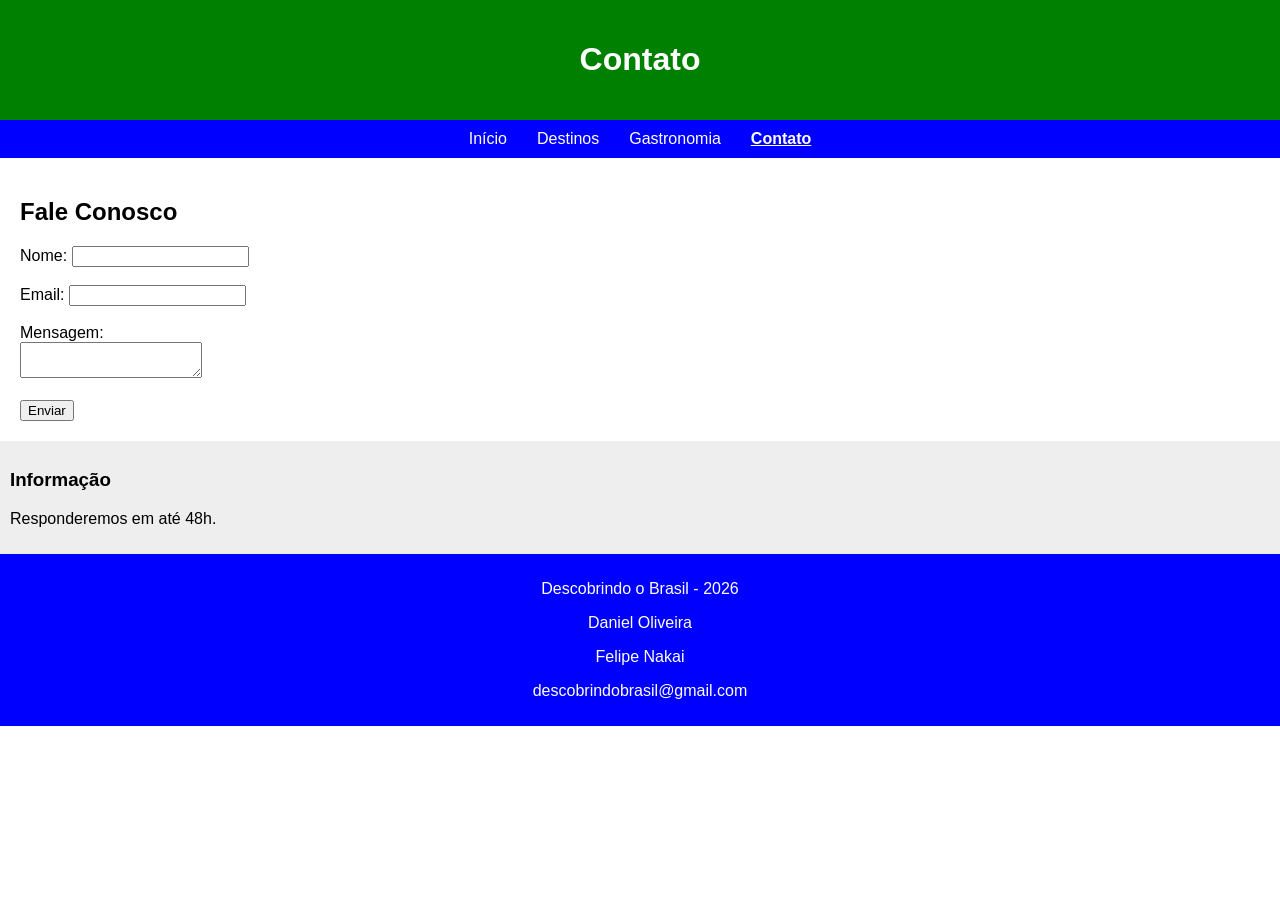
==== contato.html @ b1688293 "Add files via upload" ====
<!DOCTYPE html>
<html lang="pt-br">
<head>
    <meta charset="UTF-8">
    <meta name="viewport" content="width=device-width, initial-scale=1.0">
    <title>Contato</title>
    <link rel="stylesheet" href="style.css">
</head>
<body>
<header>
    <h1>Contato</h1>
</header>

<nav>
    <ul>
        <li><a href="index.html">Início</a></li>
        <li><a href="destinos.html">Destinos</a></li>
        <li><a href="gastronomia.html">Gastronomia</a></li>
        <li><a href="contato.html" class="ativo">Contato</a></li>
    </ul>
</nav>

<main>
    <section>
        <h2>Fale Conosco</h2>
        <form>
            <label>Nome:</label>
            <input type="text"><br><br>

            <label>Email:</label>
            <input type="email"><br><br>

            <label>Mensagem:</label><br>
            <textarea></textarea><br><br>

            <button type="submit">Enviar</button>
        </form>
    </section>
</main>

<aside>
    <h3>Informação</h3>
    <p>Responderemos em até 48h.</p>
</aside>

<footer>
    <p>Descobrindo o Brasil - 2026</p>
    <p>Daniel Oliveira</p>
    <p>Felipe Nakai</p>
    <p>descobrindobrasil@gmail.com</p>
</footer>
</body>
</html>
---- style.css ----
body {
    font-family: Arial;
    margin: 0;
}

header {
    background: green;
    color: white;
    padding: 20px;
    text-align: center;
}

nav ul {
    display: flex;
    justify-content: center;
    list-style: none;
    background: blue;
    margin: 0;
    padding: 10px;
}

nav ul li {
    margin: 0 15px;
}

nav ul li a {
    color: white;
    text-decoration: none;
}

.ativo {
    font-weight: bold;
    text-decoration: underline;
}

main {
    display: flex;
    padding: 20px;
}

section {
    flex: 3;
}

aside {
    flex: 1;
    background: #eee;
    padding: 10px;
}

footer {
    background: blue;
    color: white;
    text-align: center;
    padding: 10px;
}
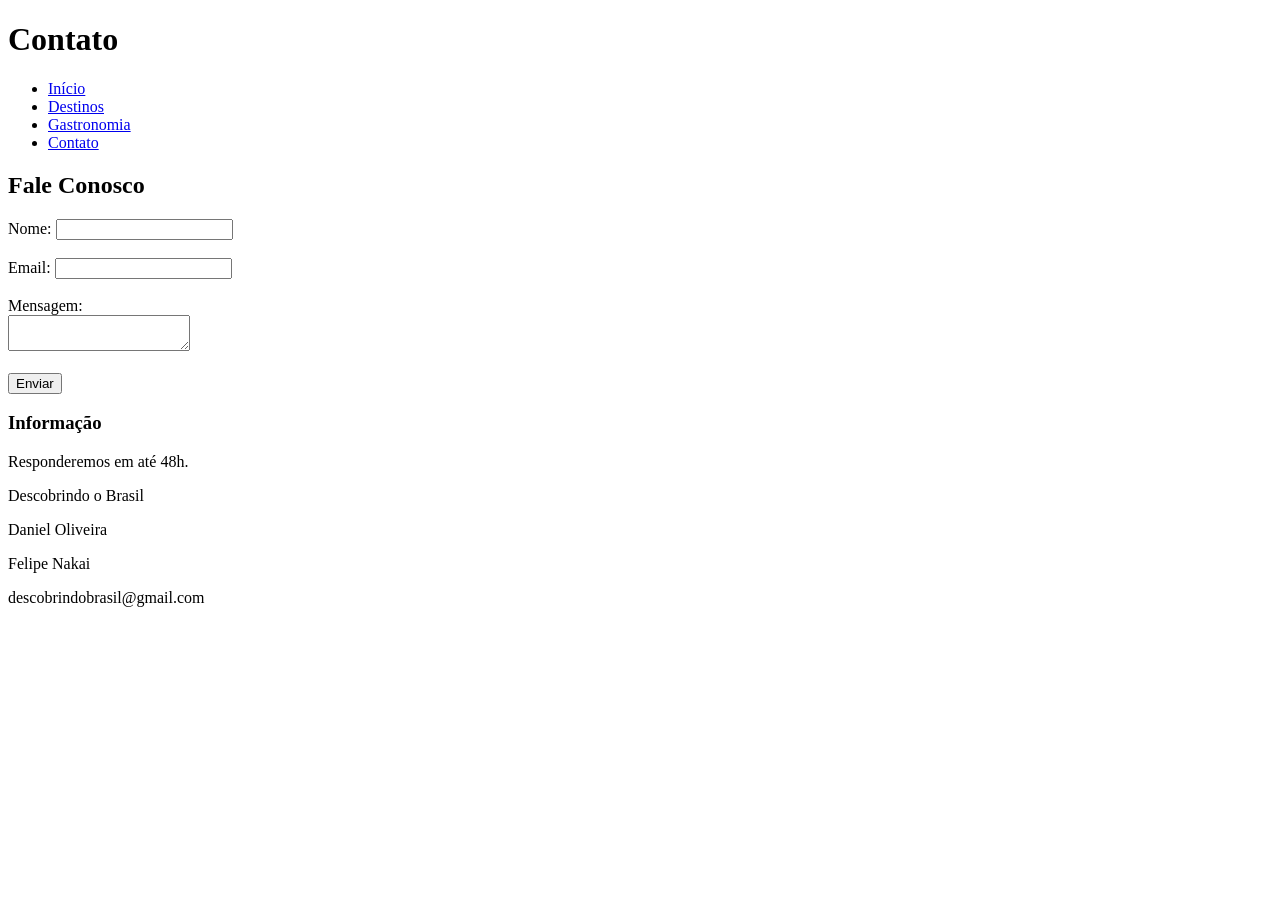
==== commit aee0453a: "Add files via upload" ====
--- a/contato.html
+++ b/contato.html
@@ -44,7 +44,7 @@
 </aside>
 
 <footer>
-    <p>Descobrindo o Brasil - 2026</p>
+    <p>Descobrindo o Brasil</p>
     <p>Daniel Oliveira</p>
     <p>Felipe Nakai</p>
     <p>descobrindobrasil@gmail.com</p>
